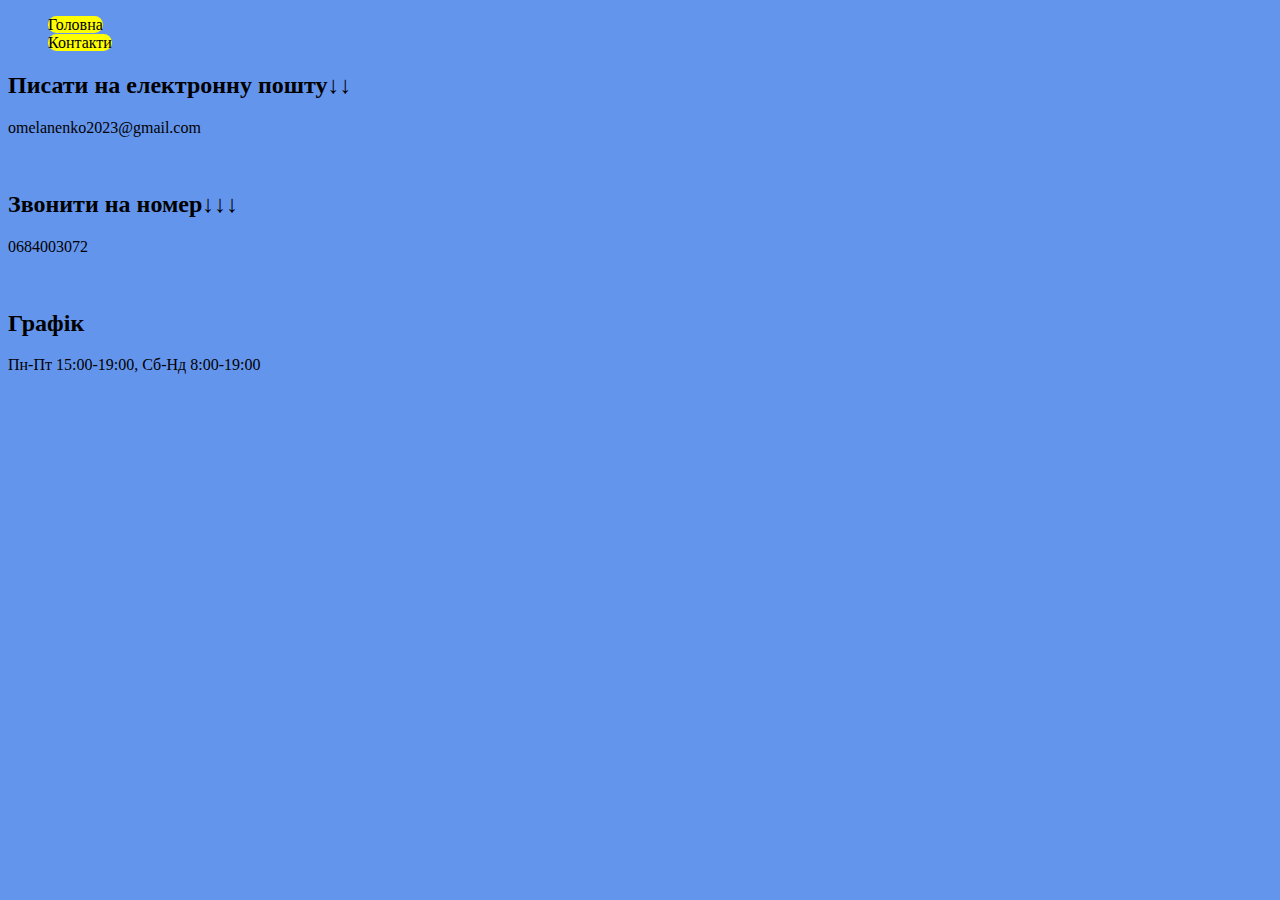
==== breds.html @ 95d15621 "Add files via upload" ====
<!DOCTYPE html>
<html lang="ua">
<head>
    <meta charset="UTF-8">
    <meta name="viewport" content="width=device-width, initial-scale=1.0">
    <title>контакти</title>
    <link rel="stylesheet" href="./style.css">
</head>
<body>
    <header>
        <ul class="paper-list">
            <li class="paper-items">
                <a href="./index.html" class="a1">Головна</a>
            </li>
            <li class="paper-items">
                <a href="./breds.html" class="a1">Контакти</a>
            </li>
        </ul>
        <section>
            <h2>Писати на електронну пошту↓↓</h2>
    <p>omelanenko2023@gmail.com</p>
    <br />
    <h2>Звонити на номер↓↓↓</h2>
    <p>0684003072</p>
    <br />
    <h2>Графік</h2>
    <p>Пн-Пт 15:00-19:00, Сб-Нд 8:00-19:00</p>
        </section>
</body>
</html>
---- style.css ----
.paper12 {
    width: 200px;
    border-radius: 20px;
}

.paper-lik {
    display: flex;
    list-style: none;
    gap: 30px;  
}

body {
    background-color: cornflowerblue;
}

.peperti {
    background-color: yellow;
    border-radius: 20px;
}

.paper-list {
    list-style: none;
}

.a1 {
    text-decoration: none;
    background-color: yellow;
    color: black;
    border-radius: 20px;
}
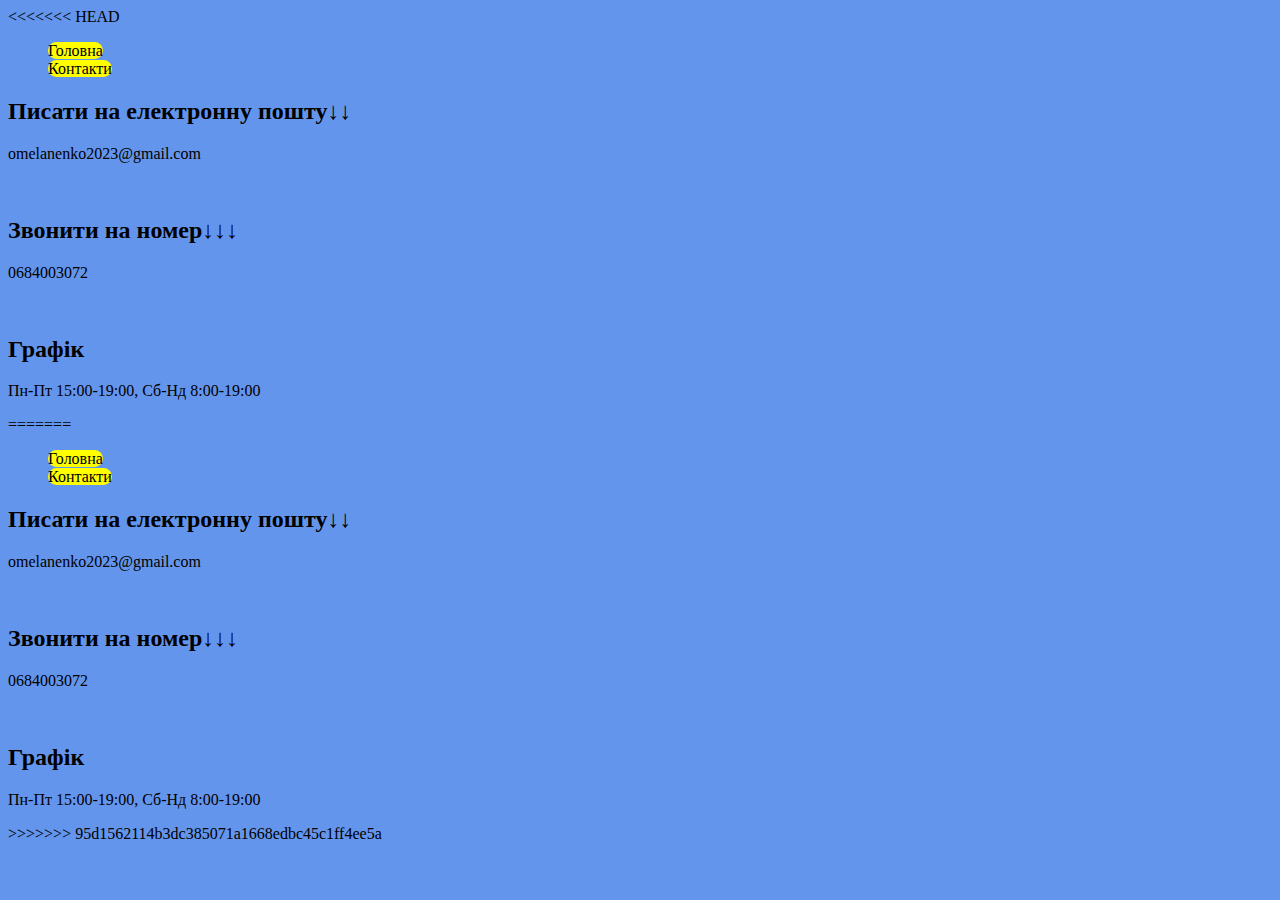
==== commit e6e190fc: "вав" ====
--- a/breds.html
+++ b/breds.html
@@ -1,30 +1,62 @@
-<!DOCTYPE html>
-<html lang="ua">
-<head>
-    <meta charset="UTF-8">
-    <meta name="viewport" content="width=device-width, initial-scale=1.0">
-    <title>контакти</title>
-    <link rel="stylesheet" href="./style.css">
-</head>
-<body>
-    <header>
-        <ul class="paper-list">
-            <li class="paper-items">
-                <a href="./index.html" class="a1">Головна</a>
-            </li>
-            <li class="paper-items">
-                <a href="./breds.html" class="a1">Контакти</a>
-            </li>
-        </ul>
-        <section>
-            <h2>Писати на електронну пошту↓↓</h2>
-    <p>omelanenko2023@gmail.com</p>
-    <br />
-    <h2>Звонити на номер↓↓↓</h2>
-    <p>0684003072</p>
-    <br />
-    <h2>Графік</h2>
-    <p>Пн-Пт 15:00-19:00, Сб-Нд 8:00-19:00</p>
-        </section>
-</body>
+<<<<<<< HEAD
+<!DOCTYPE html>
+<html lang="ua">
+<head>
+    <meta charset="UTF-8">
+    <meta name="viewport" content="width=device-width, initial-scale=1.0">
+    <title>контакти</title>
+    <link rel="stylesheet" href="./style.css">
+</head>
+<body>
+    <header>
+        <ul class="paper-list">
+            <li class="paper-items">
+                <a href="./index.html" class="a1">Головна</a>
+            </li>
+            <li class="paper-items">
+                <a href="./breds.html" class="a1">Контакти</a>
+            </li>
+        </ul>
+        <section>
+            <h2>Писати на електронну пошту↓↓</h2>
+    <p>omelanenko2023@gmail.com</p>
+    <br />
+    <h2>Звонити на номер↓↓↓</h2>
+    <p>0684003072</p>
+    <br />
+    <h2>Графік</h2>
+    <p>Пн-Пт 15:00-19:00, Сб-Нд 8:00-19:00</p>
+        </section>
+</body>
+=======
+<!DOCTYPE html>
+<html lang="ua">
+<head>
+    <meta charset="UTF-8">
+    <meta name="viewport" content="width=device-width, initial-scale=1.0">
+    <title>контакти</title>
+    <link rel="stylesheet" href="./style.css">
+</head>
+<body>
+    <header>
+        <ul class="paper-list">
+            <li class="paper-items">
+                <a href="./index.html" class="a1">Головна</a>
+            </li>
+            <li class="paper-items">
+                <a href="./breds.html" class="a1">Контакти</a>
+            </li>
+        </ul>
+        <section>
+            <h2>Писати на електронну пошту↓↓</h2>
+    <p>omelanenko2023@gmail.com</p>
+    <br />
+    <h2>Звонити на номер↓↓↓</h2>
+    <p>0684003072</p>
+    <br />
+    <h2>Графік</h2>
+    <p>Пн-Пт 15:00-19:00, Сб-Нд 8:00-19:00</p>
+        </section>
+</body>
+>>>>>>> 95d1562114b3dc385071a1668edbc45c1ff4ee5a
 </html>--- a/style.css
+++ b/style.css
@@ -1,31 +1,65 @@
-.paper12 {
-    width: 200px;
-    border-radius: 20px;
-}
-
-.paper-lik {
-    display: flex;
-    list-style: none;
-    gap: 30px;  
-}
-
-body {
-    background-color: cornflowerblue;
-}
-
-.peperti {
-    background-color: yellow;
-    border-radius: 20px;
-}
-
-.paper-list {
-    list-style: none;
-}
-
-.a1 {
-    text-decoration: none;
-    background-color: yellow;
-    color: black;
-    border-radius: 20px;
-}
-    
+<<<<<<< HEAD
+.paper12 {
+    width: 200px;
+    border-radius: 20px;
+}
+
+.paper-lik {
+    display: flex;
+    list-style: none;
+    gap: 30px;  
+}
+
+body {
+    background-color: cornflowerblue;
+}
+
+.peperti {
+    background-color: yellow;
+    border-radius: 20px;
+}
+
+.paper-list {
+    list-style: none;
+}
+
+.a1 {
+    text-decoration: none;
+    background-color: yellow;
+    color: black;
+    border-radius: 20px;
+}
+    
+=======
+.paper12 {
+    width: 200px;
+    border-radius: 20px;
+}
+
+.paper-lik {
+    display: flex;
+    list-style: none;
+    gap: 30px;  
+}
+
+body {
+    background-color: cornflowerblue;
+}
+
+.peperti {
+    background-color: yellow;
+    border-radius: 20px;
+}
+
+.paper-list {
+    list-style: none;
+}
+
+.a1 {
+    text-decoration: none;
+    background-color: yellow;
+    color: black;
+    border-radius: 20px;
+}
+    
+>>>>>>> 95d1562114b3dc385071a1668edbc45c1ff4ee5a
--- a/style.css
+++ b/style.css
@@ -1,31 +1,65 @@
-.paper12 {
-    width: 200px;
-    border-radius: 20px;
-}
-
-.paper-lik {
-    display: flex;
-    list-style: none;
-    gap: 30px;  
-}
-
-body {
-    background-color: cornflowerblue;
-}
-
-.peperti {
-    background-color: yellow;
-    border-radius: 20px;
-}
-
-.paper-list {
-    list-style: none;
-}
-
-.a1 {
-    text-decoration: none;
-    background-color: yellow;
-    color: black;
-    border-radius: 20px;
-}
-    
+<<<<<<< HEAD
+.paper12 {
+    width: 200px;
+    border-radius: 20px;
+}
+
+.paper-lik {
+    display: flex;
+    list-style: none;
+    gap: 30px;  
+}
+
+body {
+    background-color: cornflowerblue;
+}
+
+.peperti {
+    background-color: yellow;
+    border-radius: 20px;
+}
+
+.paper-list {
+    list-style: none;
+}
+
+.a1 {
+    text-decoration: none;
+    background-color: yellow;
+    color: black;
+    border-radius: 20px;
+}
+    
+=======
+.paper12 {
+    width: 200px;
+    border-radius: 20px;
+}
+
+.paper-lik {
+    display: flex;
+    list-style: none;
+    gap: 30px;  
+}
+
+body {
+    background-color: cornflowerblue;
+}
+
+.peperti {
+    background-color: yellow;
+    border-radius: 20px;
+}
+
+.paper-list {
+    list-style: none;
+}
+
+.a1 {
+    text-decoration: none;
+    background-color: yellow;
+    color: black;
+    border-radius: 20px;
+}
+    
+>>>>>>> 95d1562114b3dc385071a1668edbc45c1ff4ee5a
